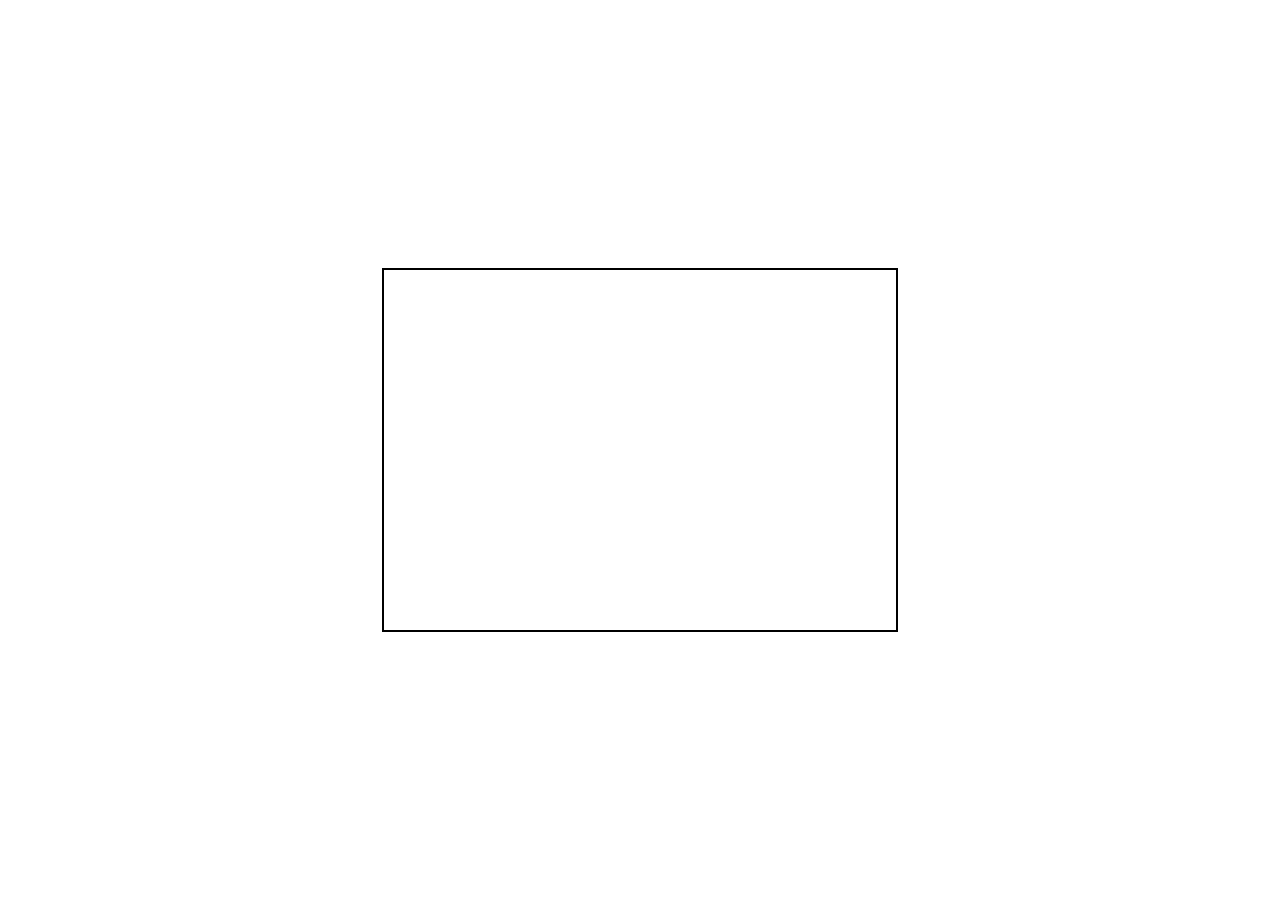
==== src/main/resources/templates/page/main/mainPage.html @ 5d46d658 "fo.parkingInfo : 아이콘 color 분기 처리" ====
<!DOCTYPE html>
<html xmlns:th="http://www.thymeleaf.org">
<head>
    <meta charset="UTF-8">
    <title>mainPage</title>
    <script type="text/javascript" src="//dapi.kakao.com/v2/maps/sdk.js?appkey=6117695a060f0644636d10eec6c83951&libraries=services"></script>

    <style>
        body {
            height: 100vh;
            margin: 0;
            padding: 0;
            display: flex;
            justify-content: center;
            align-items: center;
        }
        #map {
            /*width: 100%;*/
            /*height: 100%;*/
            width: 40%;
            height: 40%;
            border: 2px solid black;
        }
        table {
            width: 80%;
            margin-top: 20px;
        }
    </style>
</head>
<body>
    <div id="map"></div>

    <script th:inline="javascript">
        var dataList = [[${dataList}]];
        if (dataList.length === 0) {
            alert("No data available.");

            const container = document.getElementById('map');
            const options = {
                center: new kakao.maps.LatLng(35.416362, 127.390405),
                level: 7
            };
            const map = new kakao.maps.Map(container, options);

        } else {
            // alert("ok");

            const container = document.getElementById('map');
            const options = {
                center: new kakao.maps.LatLng(35.416362, 127.390405),
                level: 7
            };
            const map = new kakao.maps.Map(container, options);

            var imageSrc2 = "https://t1.daumcdn.net/localimg/localimages/07/mapapidoc/markerStar.png";
            var imageSrc = /*[[@{/green.png}]]*/ '';
            var imageGreen = /*[[@{/green.png}]]*/ '';
            var imageOrange = /*[[@{/orange.png}]]*/ '';
            var imageRed = /*[[@{/red.png}]]*/ '';
            var imageParking = /*[[@{/parking.png}]]*/ '';

            var imageSize = new kakao.maps.Size(10, 10);
            var markerImage = new kakao.maps.MarkerImage(imageSrc, imageSize);

            for (var i = 0; i < dataList.length; i++) {
                console.log(dataList[i].parkingName, dataList[i].parkingLat, dataList[i].parkingLon, dataList[i].parkingColor)

                var marker = new kakao.maps.Marker({
                    map: map,
                    position: new kakao.maps.LatLng(dataList[i].parkingLat, dataList[i].parkingLon),
                    title: dataList[i].parkingName,
                    image: markerImage
                });
            }
        }
    </script>

</body>
</html>
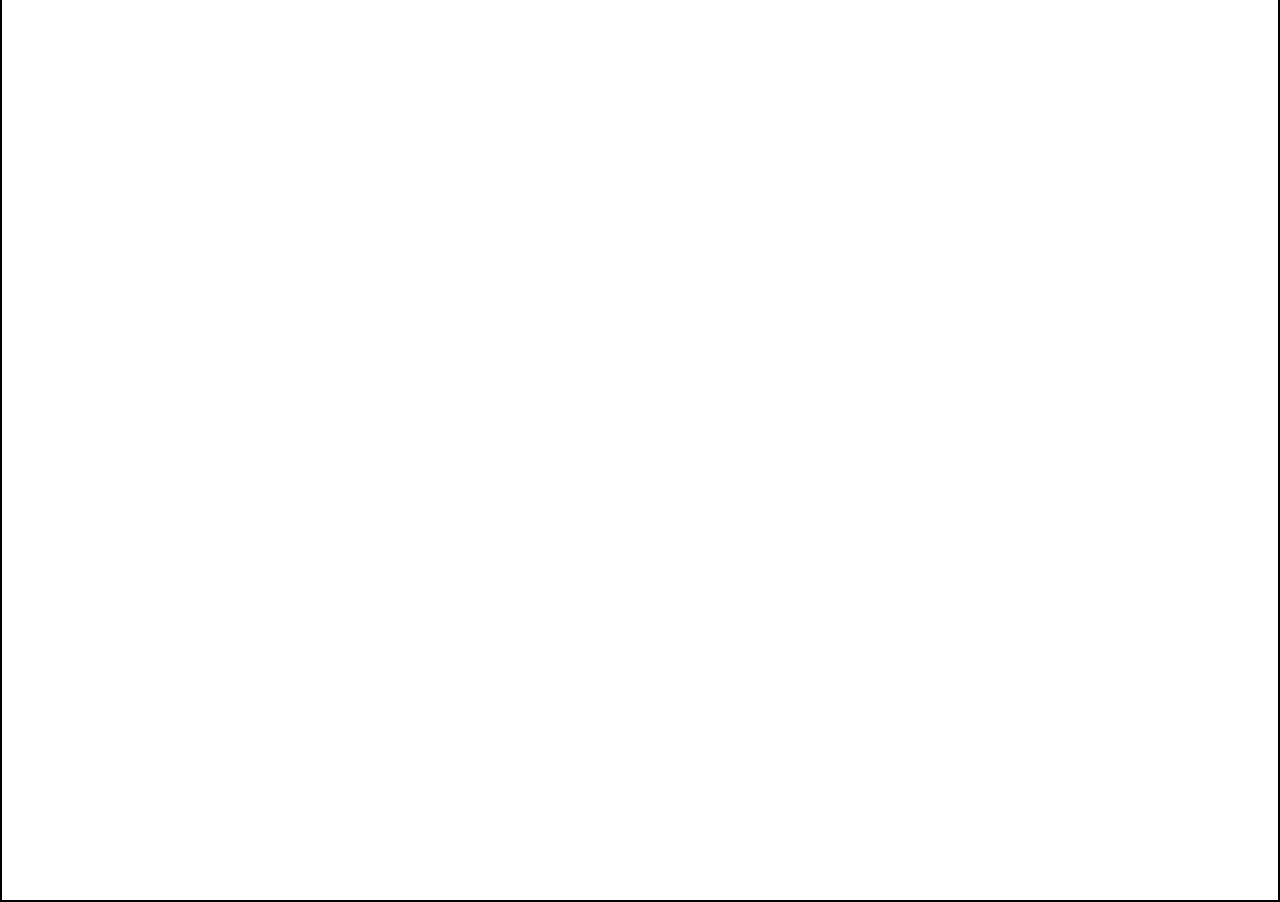
==== commit a2d03c57: "fo.parkingInfo : addMarkers 함수" ====
--- a/src/main/resources/templates/page/main/mainPage.html
+++ b/src/main/resources/templates/page/main/mainPage.html
@@ -15,10 +15,10 @@
             align-items: center;
         }
         #map {
-            /*width: 100%;*/
-            /*height: 100%;*/
-            width: 40%;
-            height: 40%;
+            width: 100%;
+            height: 100%;
+            /*width: 40%;*/
+            /*height: 40%;*/
             border: 2px solid black;
         }
         table {
@@ -32,9 +32,59 @@
 
     <script th:inline="javascript">
         var dataList = [[${dataList}]];
+        var markers = []; // 배열로 마커 정보 저장
+
+        function addMarkers(map) {
+            var imageGreen = /*[[@{/green.png}]]*/ '';
+            var imageOrange = /*[[@{/orange.png}]]*/ '';
+            var imageRed = /*[[@{/red.png}]]*/ '';
+            var imageParking = /*[[@{/parking.png}]]*/ '';
+
+            var imageSize = new kakao.maps.Size(10, 10);
+
+            for (var i = 0; i < dataList.length; i++) {
+                var markerImage;
+                if (dataList[i].parkingColor === 'green') {
+                    markerImage = new kakao.maps.MarkerImage(imageGreen, imageSize);
+                } else if (dataList[i].parkingColor === 'orange') {
+                    markerImage = new kakao.maps.MarkerImage(imageOrange, imageSize);
+                } else if (dataList[i].parkingColor === 'red') {
+                    markerImage = new kakao.maps.MarkerImage(imageRed, imageSize);
+                } else {
+                    markerImage = new kakao.maps.MarkerImage(imageParking, imageSize);
+                }
+
+                var marker = new kakao.maps.Marker({
+                    map: map,
+                    position: new kakao.maps.LatLng(dataList[i].parkingLat, dataList[i].parkingLon),
+                    title: dataList[i].parkingName,
+                    image: markerImage
+                });
+
+                // 클릭 이벤트 핸들러
+                kakao.maps.event.addListener(marker, 'click', (function(data) {
+                    return function() {
+                        console.log("Parking Name:", data.parkingName);
+                        console.log("Latitude:", data.parkingLat);
+                        console.log("Longitude:", data.parkingLon);
+                        console.log("Color:", data.parkingColor);
+                        console.log("markers:", markers);
+                    };
+                })(dataList[i]));
+
+                markers.push(marker); // 마커 정보 배열에 추가
+            }
+        }
+
         if (dataList.length === 0) {
             alert("No data available.");
-
+            const container = document.getElementById('map');
+            const options = {
+                center: new kakao.maps.LatLng(35.416362, 127.390405),
+                level: 7
+            };
+            const map = new kakao.maps.Map(container, options);
+        } else {
             const container = document.getElementById('map');
             const options = {
                 center: new kakao.maps.LatLng(35.416362, 127.390405),
@@ -42,38 +92,8 @@
             };
             const map = new kakao.maps.Map(container, options);
 
-        } else {
-            // alert("ok");
-
-            const container = document.getElementById('map');
-            const options = {
-                center: new kakao.maps.LatLng(35.416362, 127.390405),
-                level: 7
-            };
-            const map = new kakao.maps.Map(container, options);
-
-            var imageSrc2 = "https://t1.daumcdn.net/localimg/localimages/07/mapapidoc/markerStar.png";
-            var imageSrc = /*[[@{/green.png}]]*/ '';
-            var imageGreen = /*[[@{/green.png}]]*/ '';
-            var imageOrange = /*[[@{/orange.png}]]*/ '';
-            var imageRed = /*[[@{/red.png}]]*/ '';
-            var imageParking = /*[[@{/parking.png}]]*/ '';
-
-            var imageSize = new kakao.maps.Size(10, 10);
-            var markerImage = new kakao.maps.MarkerImage(imageSrc, imageSize);
-
-            for (var i = 0; i < dataList.length; i++) {
-                console.log(dataList[i].parkingName, dataList[i].parkingLat, dataList[i].parkingLon, dataList[i].parkingColor)
-
-                var marker = new kakao.maps.Marker({
-                    map: map,
-                    position: new kakao.maps.LatLng(dataList[i].parkingLat, dataList[i].parkingLon),
-                    title: dataList[i].parkingName,
-                    image: markerImage
-                });
-            }
+            addMarkers(map);
         }
     </script>
-
 </body>
 </html>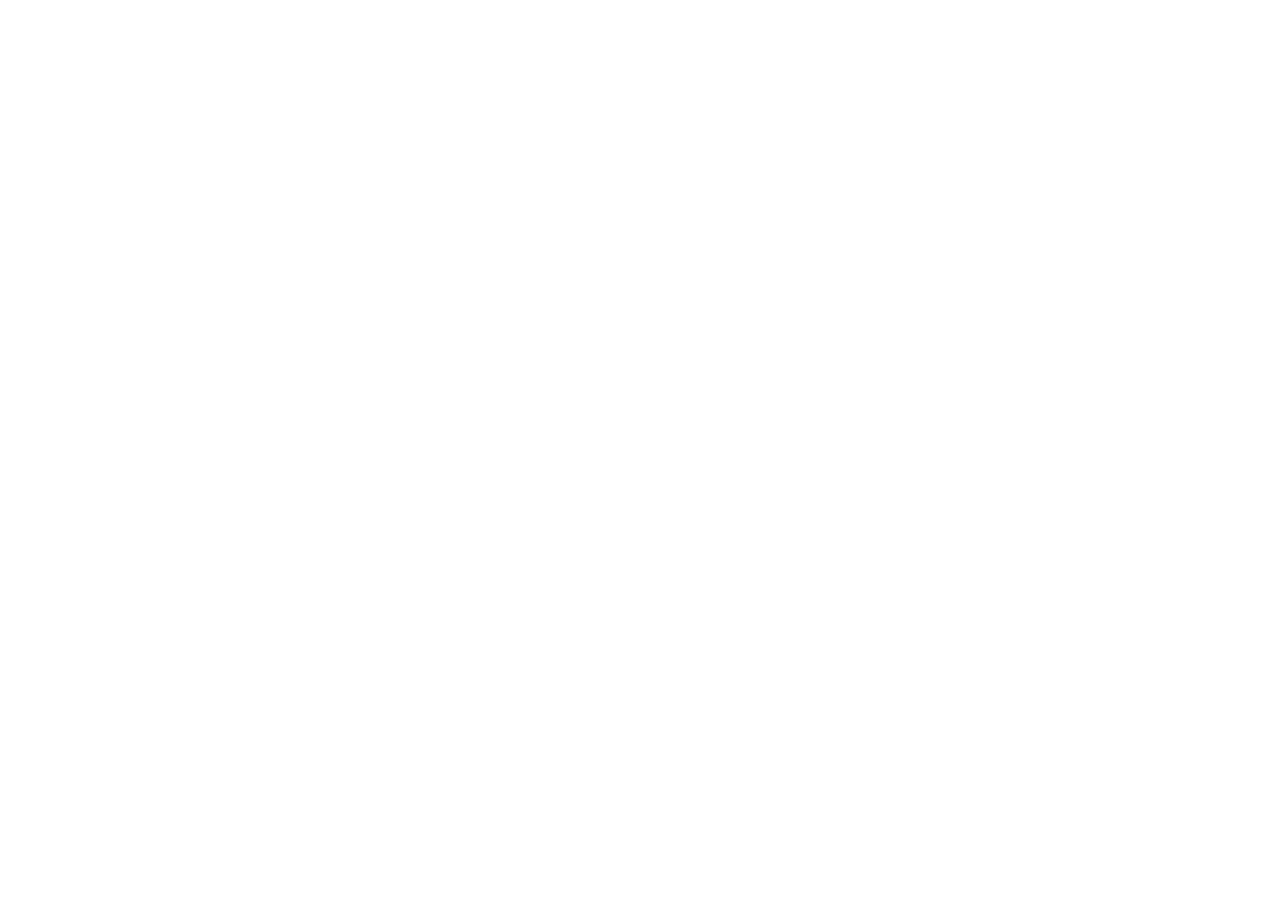
==== commit e2e40c0f: "fo.Page : 코드 최적화 (function 분리)" ====
--- a/src/main/resources/templates/page/main/mainPage.html
+++ b/src/main/resources/templates/page/main/mainPage.html
@@ -3,29 +3,9 @@
 <head>
     <meta charset="UTF-8">
     <title>mainPage</title>
+    <script src="/js/functions.js"></script>
+    <link rel="stylesheet" th:href="@{/css/style.css}" />
     <script type="text/javascript" src="//dapi.kakao.com/v2/maps/sdk.js?appkey=6117695a060f0644636d10eec6c83951&libraries=services"></script>
-
-    <style>
-        body {
-            height: 100vh;
-            margin: 0;
-            padding: 0;
-            display: flex;
-            justify-content: center;
-            align-items: center;
-        }
-        #map {
-            width: 100%;
-            height: 100%;
-            /*width: 40%;*/
-            /*height: 40%;*/
-            border: 2px solid black;
-        }
-        table {
-            width: 80%;
-            margin-top: 20px;
-        }
-    </style>
 </head>
 <body>
     <div id="map"></div>
@@ -33,26 +13,12 @@
     <script th:inline="javascript">
         var dataList = [[${dataList}]];
         var markers = []; // 배열로 마커 정보 저장
+        var currentInfowindow = null; // 현재 열린 팝업창 저장
 
         function addMarkers(map) {
-            var imageGreen = /*[[@{/green.png}]]*/ '';
-            var imageOrange = /*[[@{/orange.png}]]*/ '';
-            var imageRed = /*[[@{/red.png}]]*/ '';
-            var imageParking = /*[[@{/parking.png}]]*/ '';
+            for (var i = 0; i < dataList.length; i++) {
 
-            var imageSize = new kakao.maps.Size(10, 10);
-
-            for (var i = 0; i < dataList.length; i++) {
-                var markerImage;
-                if (dataList[i].parkingColor === 'green') {
-                    markerImage = new kakao.maps.MarkerImage(imageGreen, imageSize);
-                } else if (dataList[i].parkingColor === 'orange') {
-                    markerImage = new kakao.maps.MarkerImage(imageOrange, imageSize);
-                } else if (dataList[i].parkingColor === 'red') {
-                    markerImage = new kakao.maps.MarkerImage(imageRed, imageSize);
-                } else {
-                    markerImage = new kakao.maps.MarkerImage(imageParking, imageSize);
-                }
+                var markerImage = createMarkerImage(dataList[i].parkingColor);
 
                 var marker = new kakao.maps.Marker({
                     map: map,
@@ -61,37 +27,63 @@
                     image: markerImage
                 });
 
-                // 클릭 이벤트 핸들러
-                kakao.maps.event.addListener(marker, 'click', (function(data) {
+                // marker 클릭 이벤트 핸들러
+                kakao.maps.event.addListener(marker, 'click', (function(marker, data) {
                     return function() {
-                        console.log("Parking Name:", data.parkingName);
-                        console.log("Latitude:", data.parkingLat);
-                        console.log("Longitude:", data.parkingLon);
-                        console.log("Color:", data.parkingColor);
-                        console.log("markers:", markers);
+                        console.log("click")
+                        var popupYn = true;
+
+                        if (currentInfowindow) {
+                            var infowindowContent = currentInfowindow.getContent();
+                            console.log("infowindowContent - ", infowindowContent);
+
+                            var infowindowParkingName = extractValue(infowindowContent, "Name:");
+                            var infowindowParkingLat = extractValue(infowindowContent, "Lat:");
+                            var infowindowParkingLon = extractValue(infowindowContent, "Lon:");
+                            console.log("Name - ", infowindowParkingName);
+                            console.log("Lat - ", infowindowParkingLat);
+                            console.log("Lon - ", infowindowParkingLon);
+
+                            if (
+                                infowindowParkingName === data.parkingName &&
+                                infowindowParkingLat === data.parkingLat &&
+                                infowindowParkingLon === data.parkingLon
+                            ){
+                                popupYn = false;
+                            }
+                            currentInfowindow.close();
+                            currentInfowindow = null;
+                        }
+                        if(popupYn){
+                            var content = createInfoWindowContent(data);
+
+                            var infowindow = new kakao.maps.InfoWindow({
+                                content: content,
+                            });
+
+                            infowindow.open(map, marker);
+                            currentInfowindow = infowindow;
+                        }
+                        else{
+                            popupYn = true;
+                        }
                     };
-                })(dataList[i]));
+                })(marker, dataList[i]));
 
-                markers.push(marker); // 마커 정보 배열에 추가
+                markers.push(marker);
             }
         }
 
+        const container = document.getElementById('map');
+        const options = {
+            center: new kakao.maps.LatLng(35.416362, 127.390405),
+            level: 7
+        };
+        const map = new kakao.maps.Map(container, options);
+
         if (dataList.length === 0) {
             alert("No data available.");
-            const container = document.getElementById('map');
-            const options = {
-                center: new kakao.maps.LatLng(35.416362, 127.390405),
-                level: 7
-            };
-            const map = new kakao.maps.Map(container, options);
         } else {
-            const container = document.getElementById('map');
-            const options = {
-                center: new kakao.maps.LatLng(35.416362, 127.390405),
-                level: 7
-            };
-            const map = new kakao.maps.Map(container, options);
-
             addMarkers(map);
         }
     </script>
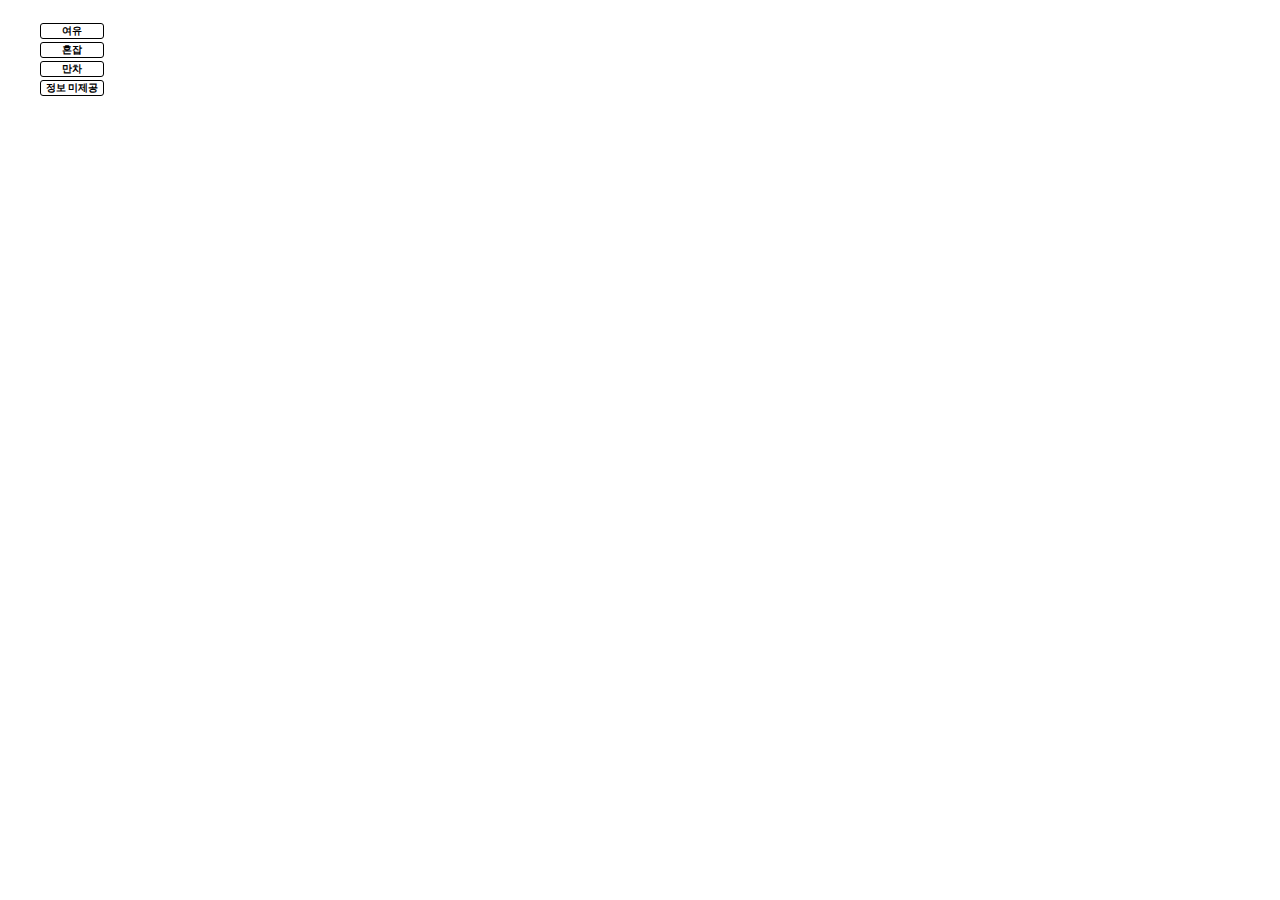
==== commit ba7de246: "fo.Page : map 컨트롤 추가(지도/스카이뷰, 줌 인/아웃), 주차장 정보 설명 추가" ====
--- a/src/main/resources/templates/page/main/mainPage.html
+++ b/src/main/resources/templates/page/main/mainPage.html
@@ -6,9 +6,49 @@
     <script src="/js/functions.js"></script>
     <link rel="stylesheet" th:href="@{/css/style.css}" />
     <script type="text/javascript" src="//dapi.kakao.com/v2/maps/sdk.js?appkey=6117695a060f0644636d10eec6c83951&libraries=services"></script>
+    <style>
+        #parkingInfo {
+            z-index: 2;
+            position: absolute;
+            top: 10px;
+            left: 10px;
+            color: white;
+            padding: 10px;
+            border-radius: 5px;
+            cursor: pointer;
+        }
+        #parkingInfo img {
+            width: 15px;
+            height: 15px;
+            margin-right: 5px;
+            vertical-align: middle;
+        }
+        #parkingInfo span {
+            font-size: 10px;
+            color: black;
+            font-weight: bold;
+            border: 1px solid black;
+            padding: 4px;
+            background-color: white;
+            border-radius: 3px;
+            width: 54px;
+            height: 6px;
+            display:inline-block;
+            text-align: center;
+            line-height: 6px;
+            vertical-alig: middle;
+        }
+    </style>
 </head>
 <body>
-    <div id="map"></div>
+        <div id="map" >
+            <div id="parkingInfo">
+                <div><img src="/green.png"><span>여유</span></div>
+                <div><img src="/orange.png"><span>혼잡</span></div>
+                <div><img src="/red.png"><span>만차</span></div>
+                <div><img src="/parking.png"><span>정보 미제공</span></div>
+            </div>
+        </div>
 
     <script th:inline="javascript">
         var dataList = [[${dataList}]];
@@ -81,6 +121,15 @@
         };
         const map = new kakao.maps.Map(container, options);
 
+        // 지도 / 스카이뷰
+        var mapTypeControl = new kakao.maps.MapTypeControl();
+        map.addControl(mapTypeControl, kakao.maps.ControlPosition.TOPRIGHT);
+
+        // 줌 인 / 아웃
+        var zoomControl = new kakao.maps.ZoomControl();
+        map.addControl(zoomControl, kakao.maps.ControlPosition.RIGHT);
+
+
         if (dataList.length === 0) {
             alert("No data available.");
         } else {
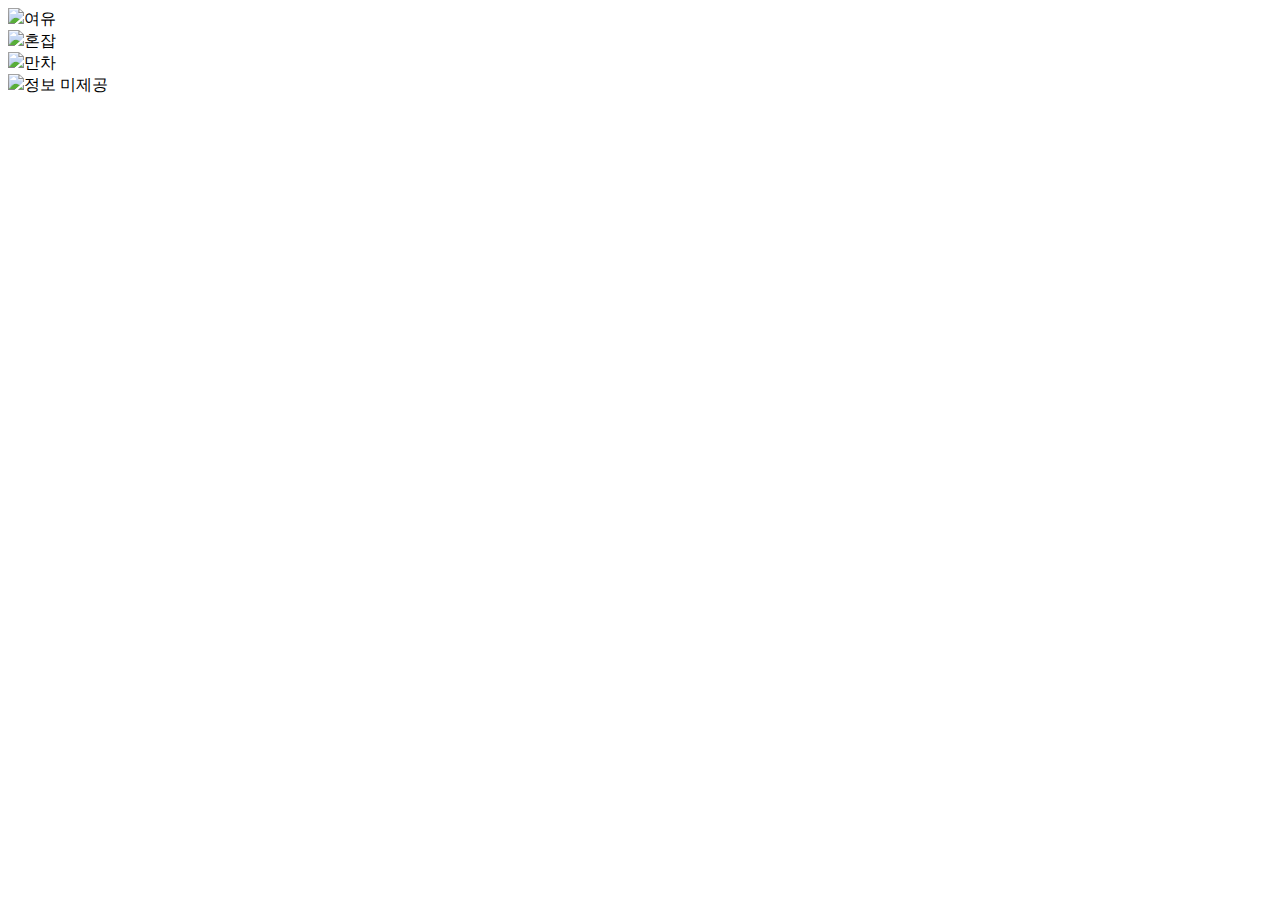
==== commit e4bcd512: "fo.Page : 주차장 정보 설명 >> css 파일" ====
--- a/src/main/resources/templates/page/main/mainPage.html
+++ b/src/main/resources/templates/page/main/mainPage.html
@@ -6,49 +6,16 @@
     <script src="/js/functions.js"></script>
     <link rel="stylesheet" th:href="@{/css/style.css}" />
     <script type="text/javascript" src="//dapi.kakao.com/v2/maps/sdk.js?appkey=6117695a060f0644636d10eec6c83951&libraries=services"></script>
-    <style>
-        #parkingInfo {
-            z-index: 2;
-            position: absolute;
-            top: 10px;
-            left: 10px;
-            color: white;
-            padding: 10px;
-            border-radius: 5px;
-            cursor: pointer;
-        }
-        #parkingInfo img {
-            width: 15px;
-            height: 15px;
-            margin-right: 5px;
-            vertical-align: middle;
-        }
-        #parkingInfo span {
-            font-size: 10px;
-            color: black;
-            font-weight: bold;
-            border: 1px solid black;
-            padding: 4px;
-            background-color: white;
-            border-radius: 3px;
-            width: 54px;
-            height: 6px;
-            display:inline-block;
-            text-align: center;
-            line-height: 6px;
-            vertical-alig: middle;
-        }
-    </style>
 </head>
 <body>
-        <div id="map" >
-            <div id="parkingInfo">
-                <div><img src="/green.png"><span>여유</span></div>
-                <div><img src="/orange.png"><span>혼잡</span></div>
-                <div><img src="/red.png"><span>만차</span></div>
-                <div><img src="/parking.png"><span>정보 미제공</span></div>
-            </div>
+    <div id="map" >
+        <div id="parkingInfo">
+            <div><img src="/green.png"><span>여유</span></div>
+            <div><img src="/orange.png"><span>혼잡</span></div>
+            <div><img src="/red.png"><span>만차</span></div>
+            <div><img src="/parking.png"><span>정보 미제공</span></div>
         </div>
+    </div>
 
     <script th:inline="javascript">
         var dataList = [[${dataList}]];
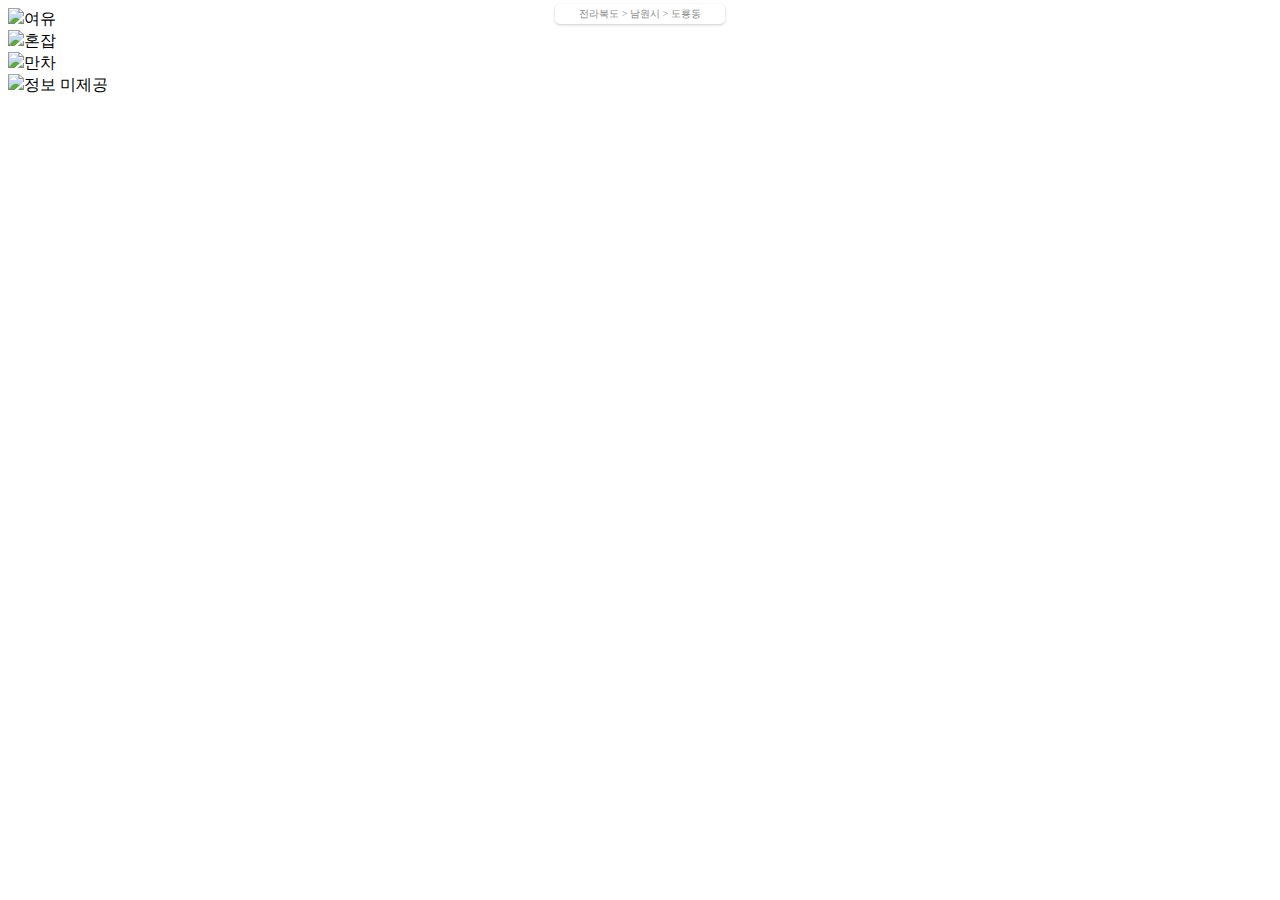
==== commit 4ddbcaf6: "fo.Page : 상단 현재 지역 정보 (진행중)" ====
--- a/src/main/resources/templates/page/main/mainPage.html
+++ b/src/main/resources/templates/page/main/mainPage.html
@@ -6,9 +6,35 @@
     <script src="/js/functions.js"></script>
     <link rel="stylesheet" th:href="@{/css/style.css}" />
     <script type="text/javascript" src="//dapi.kakao.com/v2/maps/sdk.js?appkey=6117695a060f0644636d10eec6c83951&libraries=services"></script>
+    <style>
+        #currentPlace {
+            width: 160px;
+            height: 10px;
+            z-index: 2;
+            position: absolute;
+            top: 4px;
+            left: 50%;
+            transform: translate(-50%, 0);
+            background-color: white;
+            color: #888;
+            padding: 5px;
+            border-radius: 5px;
+            text-align: center;
+            box-shadow: 0px 1px 3px rgba(0, 0, 0, 0.2);
+        }
+        #currentPlace div {
+            font-size: 10px;
+            line-height: 10px;
+        }
+    </style>
 </head>
 <body>
     <div id="map" >
+        <div id ="currentPlace">
+            <div>
+                전라북도 > 남원시 > 도룡동
+            </div>
+        </div>
         <div id="parkingInfo">
             <div><img src="/green.png"><span>여유</span></div>
             <div><img src="/orange.png"><span>혼잡</span></div>
